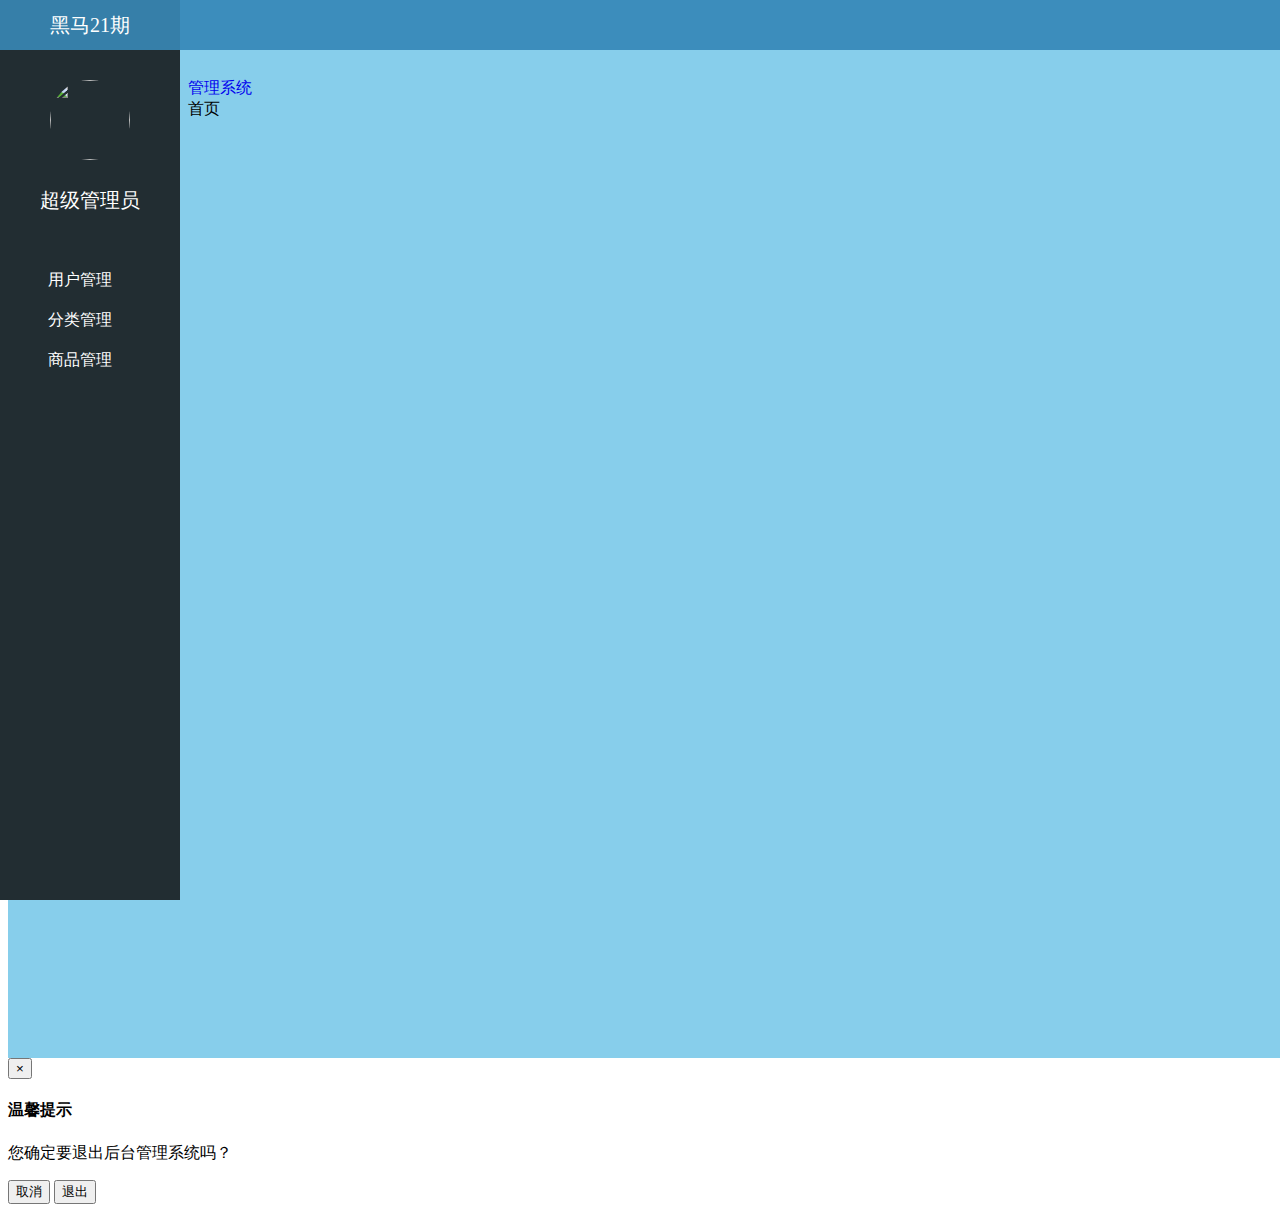
==== public/back/index.html @ c59c7a40 "index完成" ====
<!doctype html>
<html lang="en">
<head>
  <meta charset="UTF-8">
  <title>乐淘电商</title>
  <link rel="stylesheet" href="./lib/bootstrap/css/bootstrap.min.css">
  <link rel="stylesheet" href="./lib/bootstrap-validator/css/bootstrapValidator.min.css">
  <link rel="stylesheet" href="./lib/nprogress/nprogress.css">
  <link rel="stylesheet" href="./css/common.css">

</head>
<body>

<!-- 左侧侧边栏 -->
<div class="lt_aside">

  <!-- 标题  -->
  <div class="brand">
    <a href="#">黑马21期</a>
  </div>

  <!-- 用户头像 -->
  <div class="user">
    <img src="./images/02.jpg" alt="">
    <p>超级管理员</p>
  </div>

  <!-- 导航 -->
  <div class="nav">
    <ul>
      <li><a href="user.html"><i class="glyphicon glyphicon-user"></i><span>用户管理</span></a></li>
      <li>
        <a class="category" href="javascript:;"><i class="glyphicon glyphicon-list"></i><span>分类管理</span></a>
        <div class="child" style="display: none">
          <a href="first.html">一级分类</a>
          <a href="second.html">二级分类</a>
        </div>
      </li>
      <li><a href="product.html"><i class="glyphicon glyphicon-tags"></i><span>商品管理</span></a></li>
    </ul>
  </div>

</div>

<!-- 右侧主体部分 -->
<div class="lt_main">
  <!-- 头部topbar -->
  <div class="lt_topbar">
    <a href="#" class="pull-left icon_menu"><i class="glyphicon glyphicon-align-justify"></i></a>
    <a href="#" class="pull-right icon_logout"><i class="glyphicon glyphicon-log-out"></i></a>
  </div>

  <!-- 流式布局容器 container-fluid, 有默认的padding值, 左右15px (使用路径导航)-->
  <div class="container-fluid">
    <ol class="breadcrumb">
      <li><a href="#">管理系统</a></li>
      <li class="active">首页</li>
    </ol>
  </div>

</div>

<!-- 退出模态框 (js中的模态框)-->
<!-- data-dismiss="modal" 关闭模态框 -->
<!-- 注意: 外面是蒙层, 需要给里面的模态框设置 modal-lg 大模态框, modal-sm 小模态框 -->
<div class="modal fade" tabindex="-1" id="logoutModal">
  <div class="modal-dialog modal-sm">
    <div class="modal-content">
      <div class="modal-header">
        <button type="button" class="close" data-dismiss="modal"><span>&times;</span></button>
        <h4 class="modal-title">温馨提示</h4>
      </div>
      <div class="modal-body">
        <p><i class="glyphicon glyphicon-info-sign"></i>您确定要退出后台管理系统吗？</p>
      </div>
      <div class="modal-footer">
        <button type="button" class="btn btn-default" data-dismiss="modal">取消</button>
        <button type="button" class="btn btn-primary">退出</button>
      </div>
    </div>
  </div>
</div>



  <script src="./lib/jquery/jquery.min.js"></script>
  <script src="./lib/bootstrap/js/bootstrap.min.js"></script>
  <script src="./lib/bootstrap-validator/js/bootstrapValidator.min.js"></script>
  <script src="./lib/nprogress/nprogress.js"></script>
  <script src="js/common.js"></script>
</body>
</html>
---- public/back/css/common.css ----
/* 重置默认样式 */
a:link,
a:visited,
a:hover,
a:active {
    text-decoration:none;
}

ul,
ol {
    margin:0;
    padding:0;
    list-style:none;
}

/* 红色提示信息颜色 */
.red {
    color:#A94442;
}


.body_bg {
    background-color: #222D32;
}

.panel .panel-heading {
    height: 50px;
    line-height: 50px;
    font-size:20px;
    padding: 0;
}
.mt_150 {
    margin-top: 150px;
}

/* 侧边栏 */
.lt_aside {
    width: 180px;
    height: 100%;
    position: fixed;
    left: 0;
    top: 0;
    background-color: #222D32;
    z-index:99;
    transition: all 1s;
}
.lt_aside.hidemenu {
    left: -180px;
}
.lt_aside .brand {
    height: 50px;
    line-height: 50px;
    background-color: #367fa9;
    text-align: center;
}
.lt_aside .brand a {
    color:#fff;
    font-size:20px;
}
.lt_aside .user {
    padding-top: 30px;
    height: 180px;
}
.lt_aside .user img {
    width: 80px;
    height: 80px;
    border-radius: 50%;
    display: block;
    margin: 0 auto;
}
.lt_aside .user p {
    color:#fff;
    height: 40px;
    line-height: 40px;
    font-size: 20px;
    text-align: center;
}
.lt_aside .nav a {
    display: block;
    height: 40px;
    line-height: 40px;
    width: 100%;
    color:#fff;
    padding-left:40px;
    border-left:3px solid transparent;
}
.lt_aside .nav a.current {
    background-color: #1D1F21;
    border-left:3px solid #006699;
}
.lt_aside .nav i {
    margin-right:5px;
}
.lt_aside .nav .child a {
    padding-left:60px;
}

/* main 主体部分 */
.lt_main {
    width: 100%;
    height: 1000px;
    background-color: skyblue;
    padding-left:180px;
    padding-top:50px;
    transition:all 1s;
}
.lt_main.hidemenu {
    padding-left:0px;
}
.lt_main .lt_topbar {
    height: 50px;
    width: 100%;
    position: fixed;
    top: 0;
    left: 0;
    background-color: #3C8DBC;
    padding-left:180px;
    transition:all 1s;
}
.lt_main .lt_topbar.hidemenu {
    padding-left:0px;
}
.lt_main .lt_topbar .icon_menu,
.lt_main .lt_topbar .icon_logout {
    width: 50px;
    height: 50px;
    line-height: 50px;
    text-align: center;
    color:#fff;
    font-size:20px;
}
.lt_main .breadcrumb {
    margin-top: 20px;
}
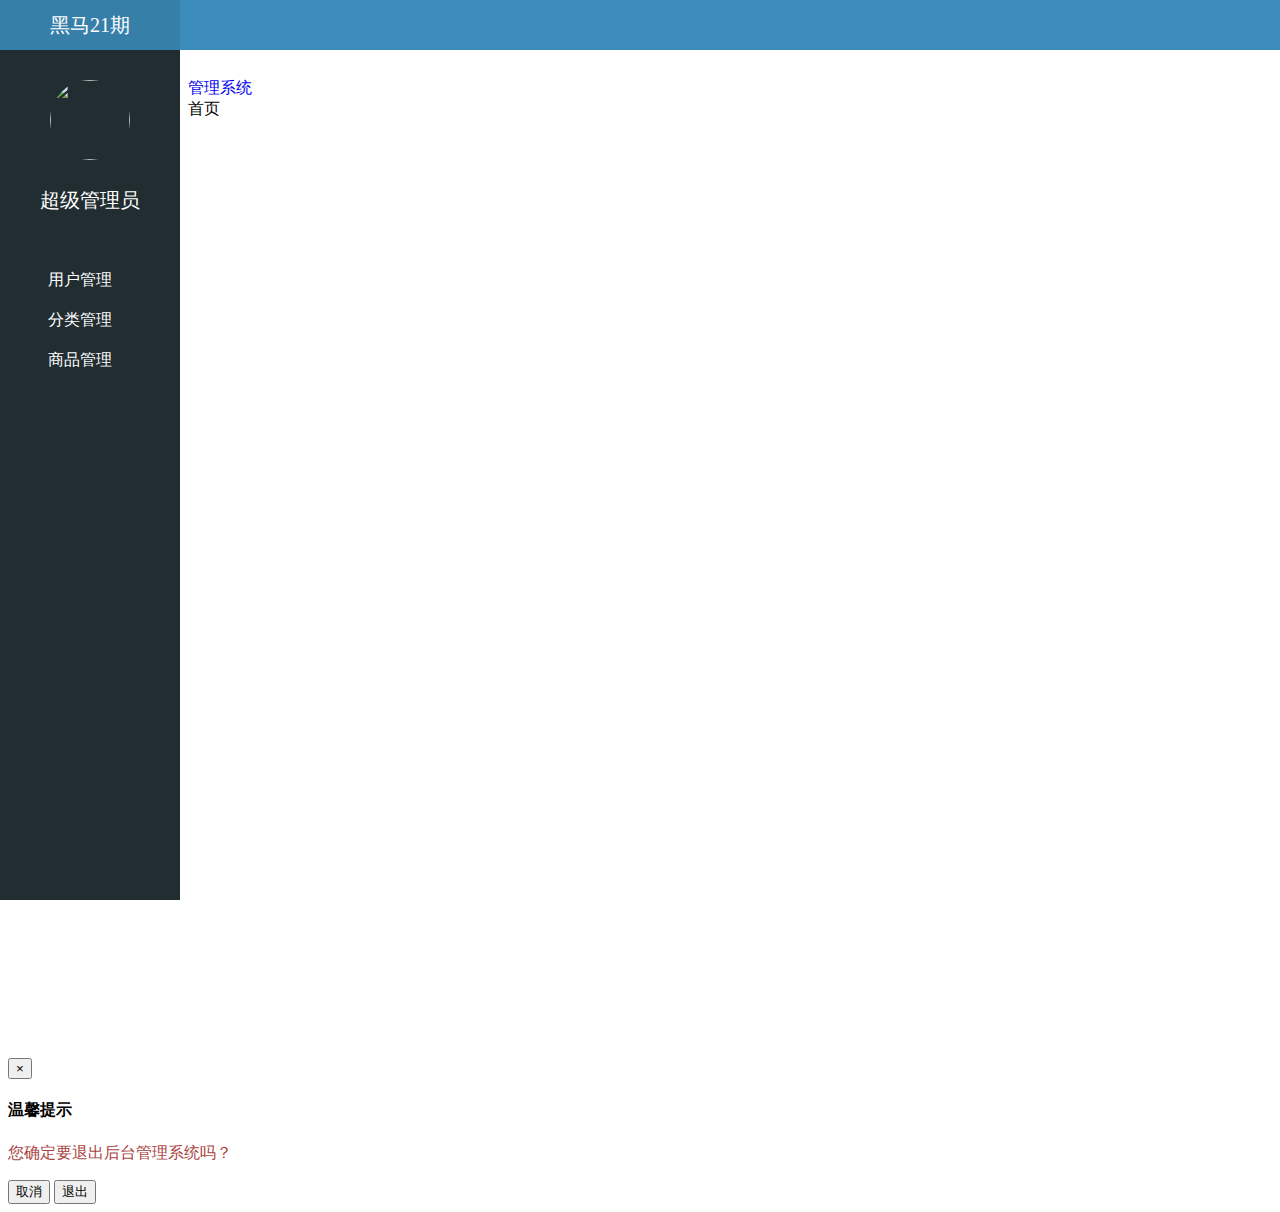
==== commit c8a7f7a8: "user完成" ====
--- a/public/back/index.html
+++ b/public/back/index.html
@@ -4,7 +4,9 @@
   <meta charset="UTF-8">
   <title>乐淘电商</title>
   <link rel="stylesheet" href="./lib/bootstrap/css/bootstrap.min.css">
+  <!-- 表单验证插件 -->
   <link rel="stylesheet" href="./lib/bootstrap-validator/css/bootstrapValidator.min.css">
+  <!-- 进度条插件 -->
   <link rel="stylesheet" href="./lib/nprogress/nprogress.css">
   <link rel="stylesheet" href="./css/common.css">
 
@@ -13,12 +15,10 @@
 
 <!-- 左侧侧边栏 -->
 <div class="lt_aside">
-
   <!-- 标题  -->
   <div class="brand">
     <a href="#">黑马21期</a>
   </div>
-
   <!-- 用户头像 -->
   <div class="user">
     <img src="./images/02.jpg" alt="">
@@ -53,11 +53,16 @@
   <!-- 流式布局容器 container-fluid, 有默认的padding值, 左右15px (使用路径导航)-->
   <div class="container-fluid">
     <ol class="breadcrumb">
-      <li><a href="#">管理系统</a></li>
+      <li><a href="index.html">管理系统</a></li>
       <li class="active">首页</li>
     </ol>
+
+    <!-- 两个图表, 需要两个具备宽高的容器 -->
+    <div class="lt_content">
+        <div class="echarts1 pull-left"></div>
+        <div class="echarts2 pull-right"></div>
+    </div>
   </div>
-
 </div>
 
 <!-- 退出模态框 (js中的模态框)-->
@@ -71,11 +76,11 @@
         <h4 class="modal-title">温馨提示</h4>
       </div>
       <div class="modal-body">
-        <p><i class="glyphicon glyphicon-info-sign"></i>您确定要退出后台管理系统吗？</p>
+        <p class="red"><i class="glyphicon glyphicon-info-sign"></i>您确定要退出后台管理系统吗？</p>
       </div>
       <div class="modal-footer">
         <button type="button" class="btn btn-default" data-dismiss="modal">取消</button>
-        <button type="button" class="btn btn-primary">退出</button>
+        <button type="button" id="logoutBtn" class="btn btn-primary">退出</button>
       </div>
     </div>
   </div>
@@ -87,6 +92,8 @@
   <script src="./lib/bootstrap/js/bootstrap.min.js"></script>
   <script src="./lib/bootstrap-validator/js/bootstrapValidator.min.js"></script>
   <script src="./lib/nprogress/nprogress.js"></script>
+  <script src="./lib/echarts/echarts.min.js"></script>
   <script src="js/common.js"></script>
+  <script src="./js/index.js"></script>
 </body>
 </html>--- a/public/back/css/common.css
+++ b/public/back/css/common.css
@@ -99,7 +99,6 @@
 .lt_main {
     width: 100%;
     height: 1000px;
-    background-color: skyblue;
     padding-left:180px;
     padding-top:50px;
     transition:all 1s;
@@ -131,6 +130,22 @@
 }
 .lt_main .breadcrumb {
     margin-top: 20px;
+}
+
+/* echarts 图表 */
+.lt_content .echarts1,
+.lt_content .echarts2 {
+    width: 48%;
+    height: 400px;
+}
+
+/* 让所有的 th 和 td 都水平垂直居中 */
+.table.table-bordered th,
+.table.table-bordered td {
+    text-align:center;
+    /* 注意: 表格内容垂直居中 */
+    vertical-align:middle;
+
 }
 
 
@@ -177,5 +192,3 @@
 
 
 
-
-
